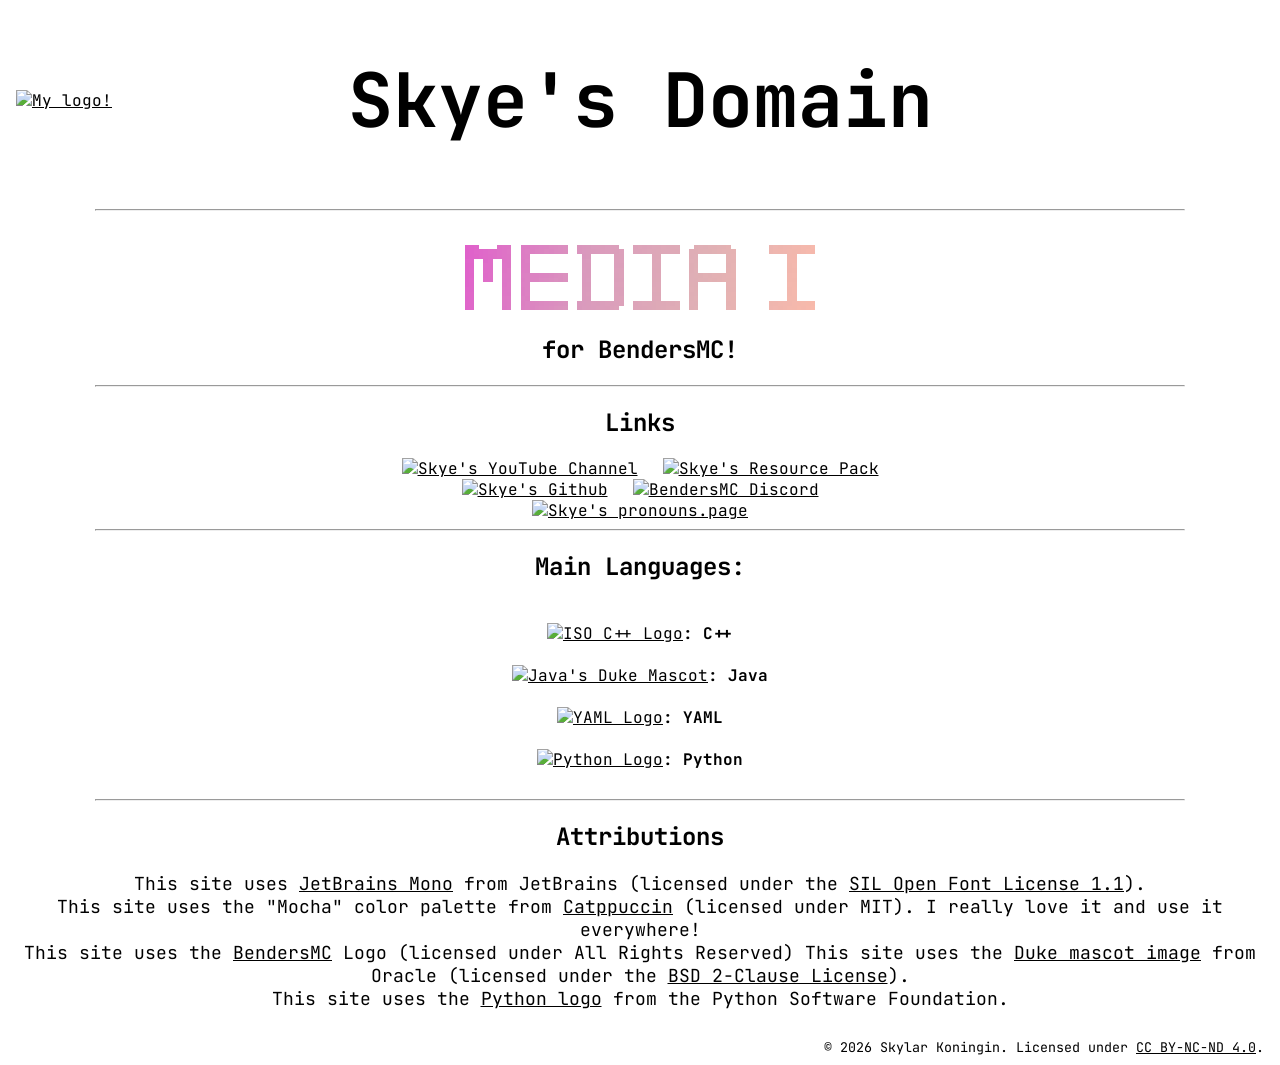
==== index.html @ a5f7d6ce "added all staff tags and a founder prefix to website" ====
<!DOCTYPE html>
<html lang="en">
    <head>
        <meta charset="UTF-8">
        <meta name="viewport" content="width=device-width, initial-scale=1.0">
        <link href="https://fonts.googleapis.com/css2?family=JetBrains+Mono:ital,wght@0,100..800;1,100..800&amp;display=swap" rel="stylesheet">
        <link rel="stylesheet" type="text/css" href="main.css">
        <link rel="icon" type="image/png" href="icons/default.png">
        <title>Skye's Domain</title>
    </head>
    <body>
        <header>
            <div class="logo">
                <a href="/">
                    <img id="icon" src="icons/default.png" alt="My logo!">
                    <script src="website_icon.js"></script>
                </a>
            </div>
            <h1>Skye's Domain</h1>
        </header>
        <main>
            <hr>
                <br>
                    <div class="ranktag">
                        <img id="rank" src="bmc_rank_tags/jr_dev.png" alt="" style="height: 75px; width: auto;" class="rank">
                        <script src="rank_tag.js"></script>
                    </div>
                    <h2> for BendersMC!</h2>
            <hr>
                <h2>Links</h2>
                <div class="buttons">
                    <a href="https://www.youtube.com/@skyedevs"><img src="button_icons/youtube_icon.svg" alt="Skye's YouTube Channel"></a>
                    <a href="https://modrinth.com/resourcepack/bendersmc-tweaks"><img src="button_icons/bendersmc_tweaks.png" alt="Skye's Resource Pack"></a>
                </div>
                <div class="buttons">
                    <a href="https://github.com/SkyeDevs-MC/"><img src="icons/default.png" alt="Skye's Github"></a>
                    <a href="https://discord.gg/bendersmc"><img src="button_icons/bendersmc_logo.png" alt="BendersMC Discord"></a>
                </div>
                <div class="buttons">
                    <a href="https://en.pronouns.page/u/SkyeDevs"><img src="button_icons/pronouns-page.svg" alt="Skye's pronouns.page"></a>
                </div>
            <hr>
                <h2>Main Languages:</h2>
                <br>
                    <div class="language">
                        <a href="https://isocpp.org"><img src="https://upload.wikimedia.org/wikipedia/commons/1/18/ISO_C%2B%2B_Logo.svg" alt="ISO C++ Logo"></a>
                        <b>: C++</b>
                    </div>
                <br>
                    <div class="language">
                        <a href="https://www.oracle.com/java/"><img src="https://upload.wikimedia.org/wikipedia/commons/thumb/5/5d/Duke_%28Java_mascot%29_waving.svg/250px-Duke_%28Java_mascot%29_waving.svg.png" alt="Java's Duke Mascot"></a>
                        <b>: Java</b>
                    </div>
                <br>
                    <div class="language">
                        <a href="https://yaml.org/"><img src="https://upload.wikimedia.org/wikipedia/commons/6/63/YAML_logo_in_SVG_format.svg" alt="YAML Logo"></a>
                        <b>: YAML</b>
                    </div>
                <br>
                    <div class="language">
                        <a href="https://www.python.org/"><img src="https://upload.wikimedia.org/wikipedia/commons/thumb/6/6b/Python_logo_%28icon_only%29.svg/960px-Python_logo_%28icon_only%29.svg.png" alt="Python Logo"></a>
                        <b>: Python</b>
                    </div>
                <br>
            <hr>
                <h2>Attributions</h2>
                <p>
                    This site uses <a href="https://www.jetbrains.com/lp/mono/">JetBrains Mono</a> from JetBrains (licensed under the <a href="https://scripts.sil.org/OFL">SIL Open Font License 1.1</a>).<br>
                    This site uses the "Mocha" color palette from <a href="https://catppuccin.com">Catppuccin</a> (licensed under MIT). I really love it and use it everywhere!<br>
                    This site uses the <a href="https://discord.gg/bendersmc">BendersMC</a> Logo (licensed under All Rights Reserved)
                    This site uses the <a href="https://wiki.openjdk.org/display/duke/Main">Duke mascot image</a> from Oracle (licensed under the <a href="https://opensource.org/licenses/BSD-2-Clause">BSD 2-Clause License</a>).<br>
                    This site uses the <a href="https://www.python.org/community/logos/">Python logo</a> from the Python Software Foundation.
                </p>
        </main>
        <footer>
            <small>
                © 2026 Skylar Koningin. Licensed under <a href="https://creativecommons.org/licenses/by-nc-nd/4.0">CC BY-NC-ND 4.0</a>.<br>
            </small>
        </footer>
    
        <div style="position: fixed; z-index: 2147483647; left: 0px; top: 0px; pointer-events: none;" id="dark-mode-fOZBKZdH"></div>
    </body>
</html>
---- main.css ----
@import url('https://cdn.jsdelivr.net/npm/@catppuccin/palette/css/catppuccin.css');

body {
    background-color: var(--ctp-mocha-base);
    font-family: 'JetBrains Mono', monospace;
    display: flex;
    flex-direction: column;
    min-height: 100vh;
    margin: 0;
}

header 	{
    display: flex;
    justify-content: center;
    align-items: center;
	width: 100%;
	position: relative;
}

.logo {
    position: absolute;
    left: 1rem;
    img {
        width: 75px;
        height: auto;
    }
}

main {
    flex-grow: 1;
}

.language {
    display: flex;
    justify-content: center;
    align-items: center;
    img {
        width: 45px;
        height: auto;
    }
}

.ranktag {
    display: flex;
    justify-content: center;
    align-items: center;
}

.buttons {
    display: flex;
    justify-content: center;
    align-items: center;
    gap: 25px;
    img {
        width: 100px;
    }
}

footer{
    background-color: var(--ctp-mocha-mantle);
    text-align: right;
    padding: 8px 16px;
}

hr {
    color: var(--ctp-mocha-overlay0);
    width: 85%;
}

h1 {
    color: var(--ctp-mocha-mauve);
    font-size: 75px;
    flex-grow: 1; 
    text-align: center;
}

h2 {
    color: var(--ctp-mocha-red);
    text-align: center;
}

h3 {
    color: var(--ctp-mocha-yellow);
    text-align: center;
}

b {
    color: var(--ctp-mocha-pink);
}

p {
    color: var(--ctp-mocha-text);
    font-size: 18px;
    text-align: center;
}

a:link {
	color: var(--ctp-mocha-blue);
}

a:visited {
	color: var(--ctp-mocha-lavender);
}

a:hover {
	color: var(--ctp-mocha-sky);
}

small {
	color: var(--ctp-mocha-subtext0);
}

.rank {
    /* Tells Chrome, Edge, and Safari to use nearest-neighbor scaling */
    image-rendering: pixelated;

    /* Fallback/Deep support for Firefox */
    image-rendering: crisp-edges;
    image-rendering: -moz-crisp-edges;
}
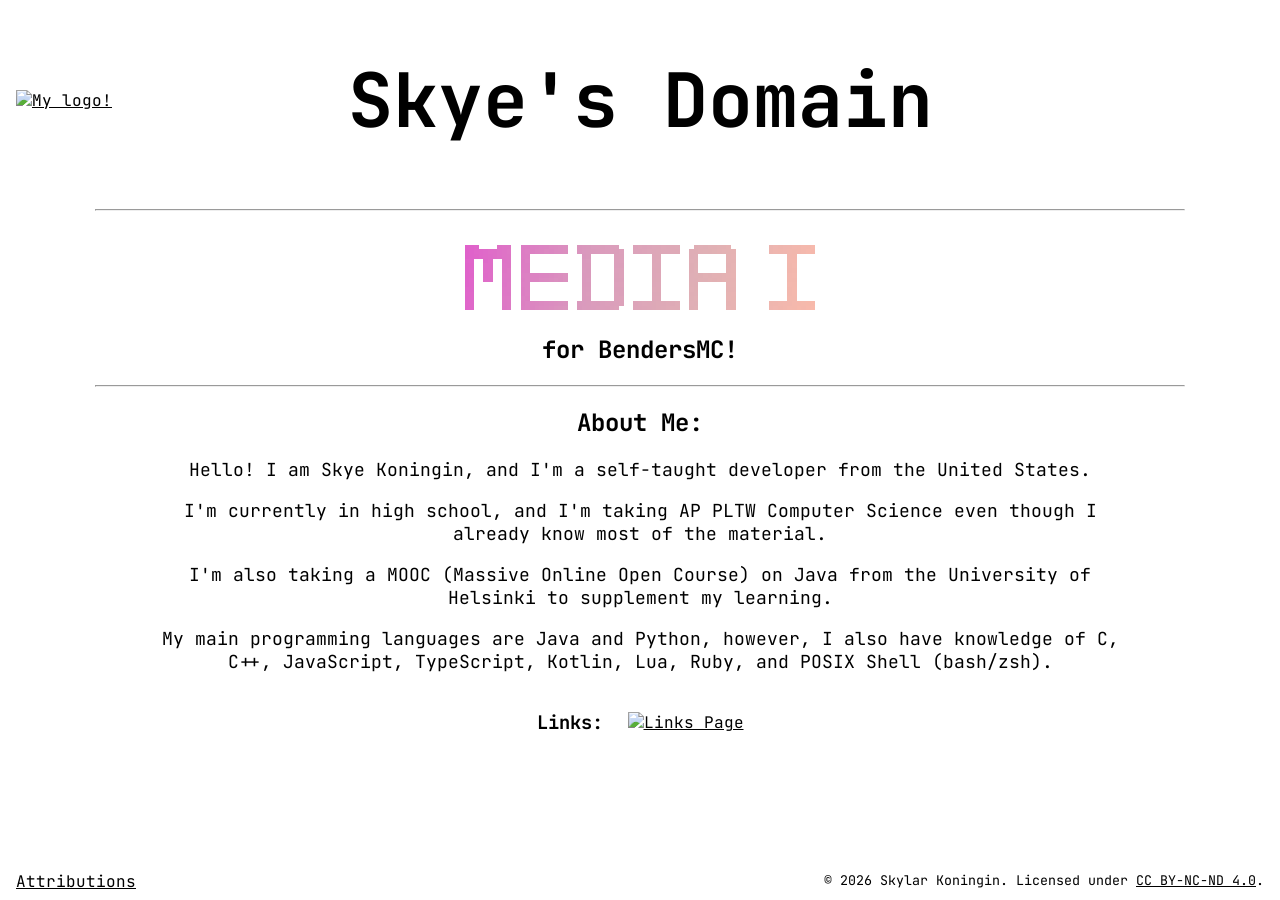
==== commit bd8a9788: "switched to using a multipage layout instead of having it all on the same page" ====
--- a/index.html
+++ b/index.html
@@ -27,52 +27,31 @@
                     </div>
                     <h2> for BendersMC!</h2>
             <hr>
-                <h2>Links</h2>
-                <div class="buttons">
-                    <a href="https://www.youtube.com/@skyedevs"><img src="button_icons/youtube_icon.svg" alt="Skye's YouTube Channel"></a>
-                    <a href="https://modrinth.com/resourcepack/bendersmc-tweaks"><img src="button_icons/bendersmc_tweaks.png" alt="Skye's Resource Pack"></a>
+                <h2>About Me:</h2>
+                <div style="width: 75%; margin: 0 auto;">
+                    <p>
+                        Hello! I am Skye Koningin, and I'm a self-taught developer from the United States.
+                    </p>
+                    <p>
+                        I'm currently in high school, and I'm taking AP PLTW Computer Science even though I already know
+                        most of the material.
+                    </p>
+                    <p>
+                        I'm also taking a MOOC (Massive Online Open Course) on Java from the University of Helsinki to
+                        supplement my learning.
+                    </p>
+                    <p>
+                        My main programming languages are Java and Python, however, I also have knowledge of C, C++,
+                        JavaScript, TypeScript, Kotlin, Lua, Ruby, and POSIX Shell (bash/zsh).
+                    </p>
                 </div>
-                <div class="buttons">
-                    <a href="https://github.com/SkyeDevs-MC/"><img src="icons/default.png" alt="Skye's Github"></a>
-                    <a href="https://discord.gg/bendersmc"><img src="button_icons/bendersmc_logo.png" alt="BendersMC Discord"></a>
-                </div>
-                <div class="buttons">
-                    <a href="https://en.pronouns.page/u/SkyeDevs"><img src="button_icons/pronouns-page.svg" alt="Skye's pronouns.page"></a>
-                </div>
-            <hr>
-                <h2>Main Languages:</h2>
-                <br>
-                    <div class="language">
-                        <a href="https://isocpp.org"><img src="https://upload.wikimedia.org/wikipedia/commons/1/18/ISO_C%2B%2B_Logo.svg" alt="ISO C++ Logo"></a>
-                        <b>: C++</b>
-                    </div>
-                <br>
-                    <div class="language">
-                        <a href="https://www.oracle.com/java/"><img src="https://upload.wikimedia.org/wikipedia/commons/thumb/5/5d/Duke_%28Java_mascot%29_waving.svg/250px-Duke_%28Java_mascot%29_waving.svg.png" alt="Java's Duke Mascot"></a>
-                        <b>: Java</b>
-                    </div>
-                <br>
-                    <div class="language">
-                        <a href="https://yaml.org/"><img src="https://upload.wikimedia.org/wikipedia/commons/6/63/YAML_logo_in_SVG_format.svg" alt="YAML Logo"></a>
-                        <b>: YAML</b>
-                    </div>
-                <br>
-                    <div class="language">
-                        <a href="https://www.python.org/"><img src="https://upload.wikimedia.org/wikipedia/commons/thumb/6/6b/Python_logo_%28icon_only%29.svg/960px-Python_logo_%28icon_only%29.svg.png" alt="Python Logo"></a>
-                        <b>: Python</b>
-                    </div>
-                <br>
-            <hr>
-                <h2>Attributions</h2>
-                <p>
-                    This site uses <a href="https://www.jetbrains.com/lp/mono/">JetBrains Mono</a> from JetBrains (licensed under the <a href="https://scripts.sil.org/OFL">SIL Open Font License 1.1</a>).<br>
-                    This site uses the "Mocha" color palette from <a href="https://catppuccin.com">Catppuccin</a> (licensed under MIT). I really love it and use it everywhere!<br>
-                    This site uses the <a href="https://discord.gg/bendersmc">BendersMC</a> Logo (licensed under All Rights Reserved)
-                    This site uses the <a href="https://wiki.openjdk.org/display/duke/Main">Duke mascot image</a> from Oracle (licensed under the <a href="https://opensource.org/licenses/BSD-2-Clause">BSD 2-Clause License</a>).<br>
-                    This site uses the <a href="https://www.python.org/community/logos/">Python logo</a> from the Python Software Foundation.
-                </p>
+            <div class="buttons">
+                <h3>Links: </h3>
+                <a href="links/index.html"><img src="icons/default.png" alt="Links Page"></a>
+            </div>
         </main>
         <footer>
+            <a href="attributions/index.html" style="text-align: left">Attributions</a>
             <small>
                 © 2026 Skylar Koningin. Licensed under <a href="https://creativecommons.org/licenses/by-nc-nd/4.0">CC BY-NC-ND 4.0</a>.<br>
             </small>
--- a/main.css
+++ b/main.css
@@ -56,10 +56,12 @@
     }
 }
 
-footer{
+footer {
     background-color: var(--ctp-mocha-mantle);
+    padding: 8px 16px;
     text-align: right;
-    padding: 8px 16px;
+    display: flex;
+    justify-content: space-between;
 }
 
 hr {
